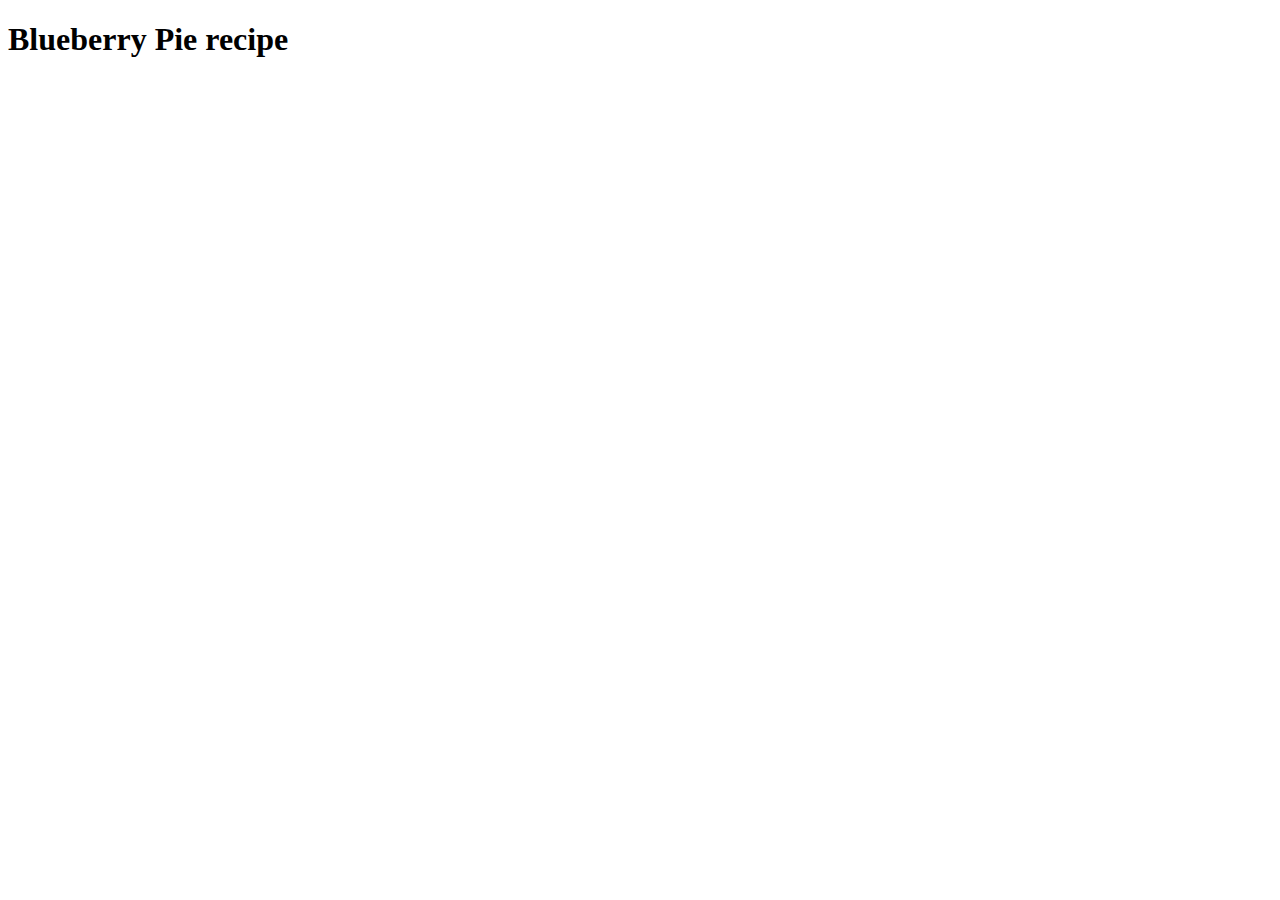
==== recipes/blueberry_pie.html @ 1f28972d "Created blueberry_pie.html, created its boilerplate and added to index page" ====
<!DOCTYPE html>
<html lang="en">
    <head>
        <meta charset="utf-8">
        <meta name="viewport" content="width=device-width, initial-scale=1.0">
        <title>Blueberry Pie Recipe</title>
    </head>
    <body>
        <h1>Blueberry Pie recipe</h1>
    </body>
</html>
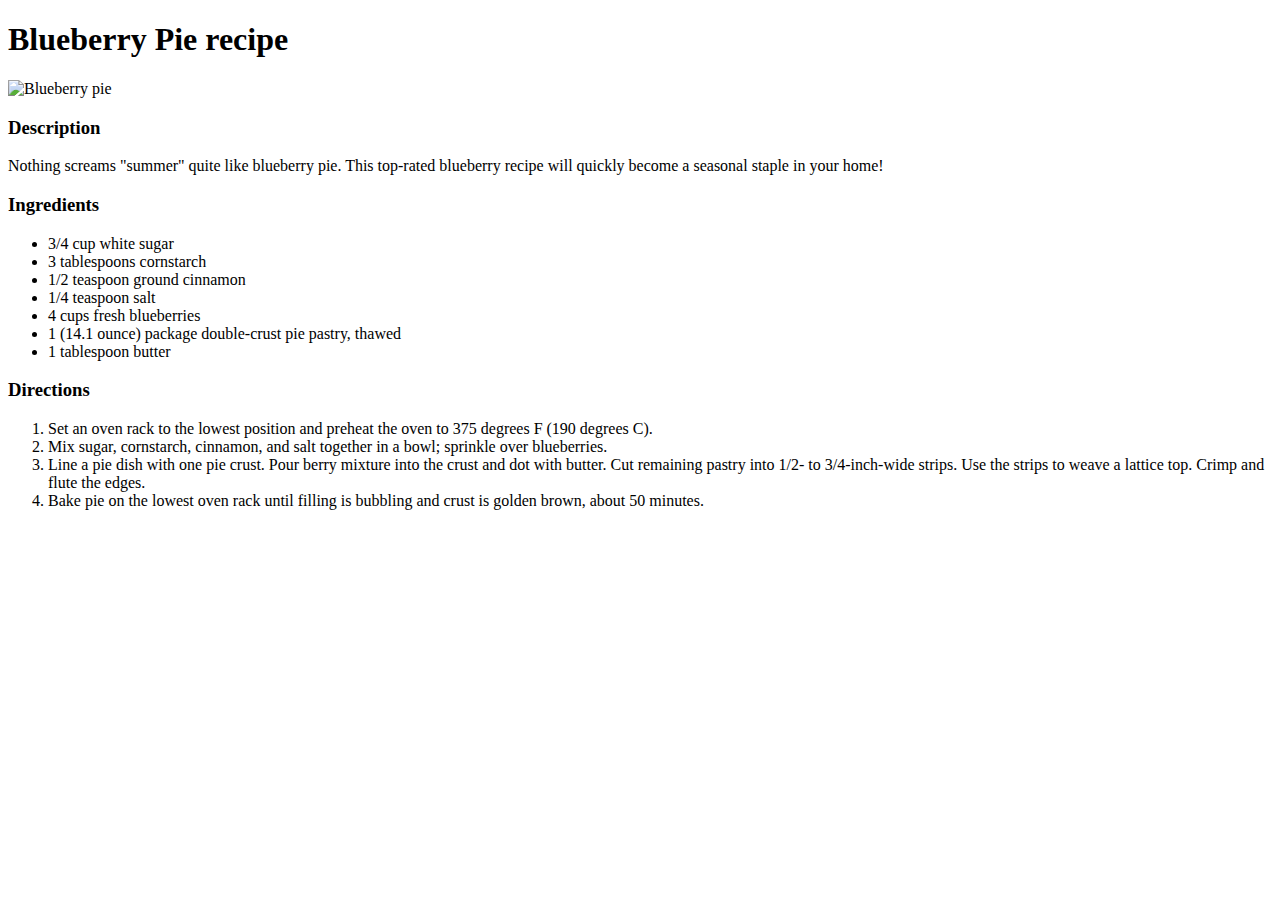
==== commit c22528a0: "Added descriptions,ingridents, and directions to blueberry page" ====
--- a/recipes/blueberry_pie.html
+++ b/recipes/blueberry_pie.html
@@ -7,5 +7,25 @@
     </head>
     <body>
         <h1>Blueberry Pie recipe</h1>
+        <img src="../images/Blueberry_pie.webp" alt="Blueberry pie" width="300"/>
+        <p><h3>Description</h3></p>
+        <p>Nothing screams "summer" quite like blueberry pie. This top-rated blueberry recipe will quickly become a seasonal staple in your home!</p>
+        <p><h3>Ingredients</h3></p>
+        <p><ul>
+            <li>3/4 cup white sugar</li>
+            <li>3 tablespoons cornstarch</li>
+            <li>1/2 teaspoon ground cinnamon</li>
+            <li>1/4 teaspoon salt</li>
+            <li>4 cups fresh blueberries</li>
+            <li>1 (14.1 ounce) package double-crust pie pastry, thawed</li>
+            <li>1 tablespoon butter</li>
+        </ul></p>
+        <p><h3>Directions</h3></p>
+        <p><ol>
+            <li>Set an oven rack to the lowest position and preheat the oven to 375 degrees F (190 degrees C).</li>
+            <li>Mix sugar, cornstarch, cinnamon, and salt together in a bowl; sprinkle over blueberries.</li>
+            <li>Line a pie dish with one pie crust. Pour berry mixture into the crust and dot with butter. Cut remaining pastry into 1/2- to 3/4-inch-wide strips. Use the strips to weave a lattice top. Crimp and flute the edges.</li>
+            <li>Bake pie on the lowest oven rack until filling is bubbling and crust is golden brown, about 50 minutes.</li>
+        </ol></p>
     </body>
 </html>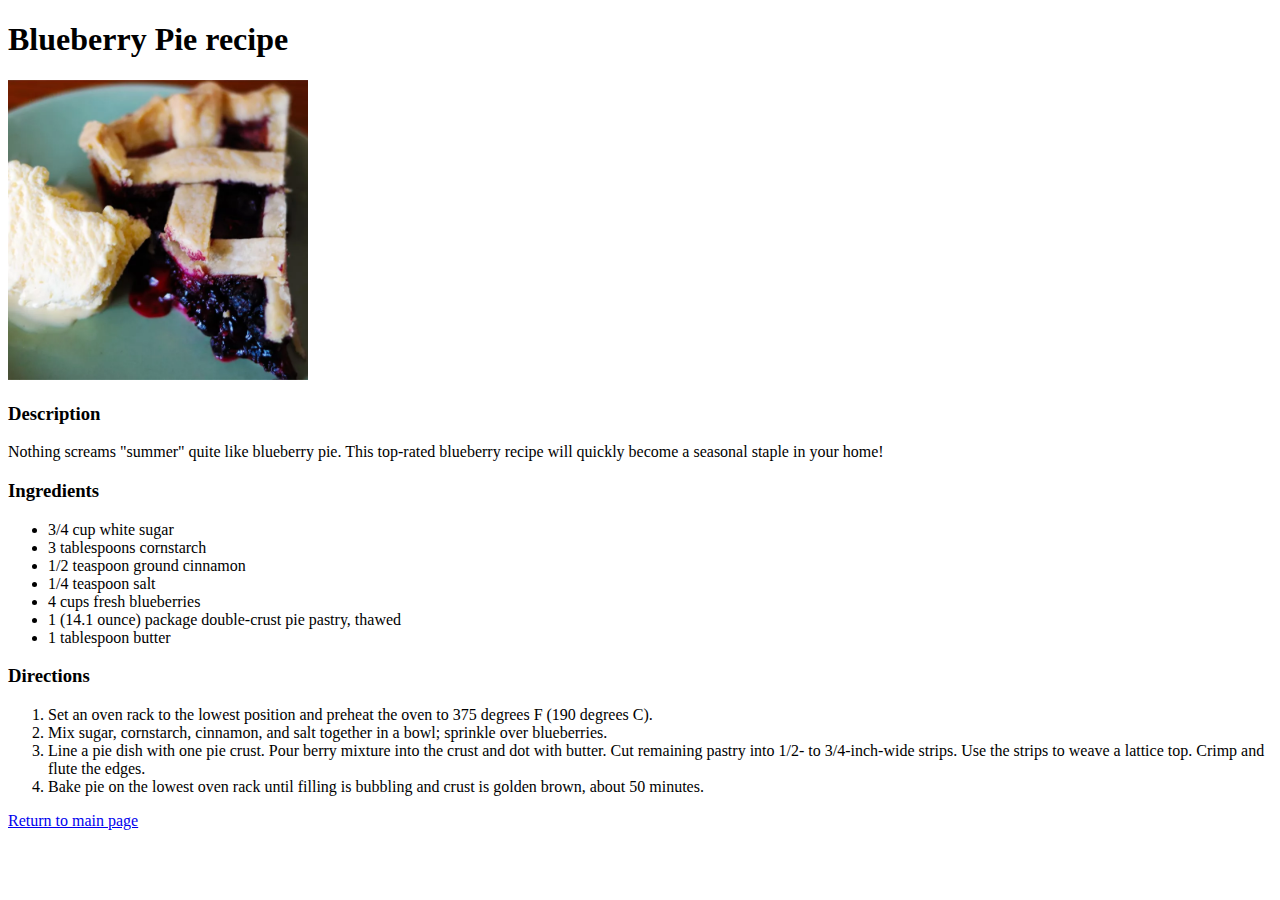
==== commit d6127630: "Added button to each recipe page to return to index page, plus added cat photo on index page with sh" ====
--- a/recipes/blueberry_pie.html
+++ b/recipes/blueberry_pie.html
@@ -27,5 +27,6 @@
             <li>Line a pie dish with one pie crust. Pour berry mixture into the crust and dot with butter. Cut remaining pastry into 1/2- to 3/4-inch-wide strips. Use the strips to weave a lattice top. Crimp and flute the edges.</li>
             <li>Bake pie on the lowest oven rack until filling is bubbling and crust is golden brown, about 50 minutes.</li>
         </ol></p>
+        <p><a href="../index.html" target="_self" rel="noopener noreferrer">Return to main page</a></p>
     </body>
 </html>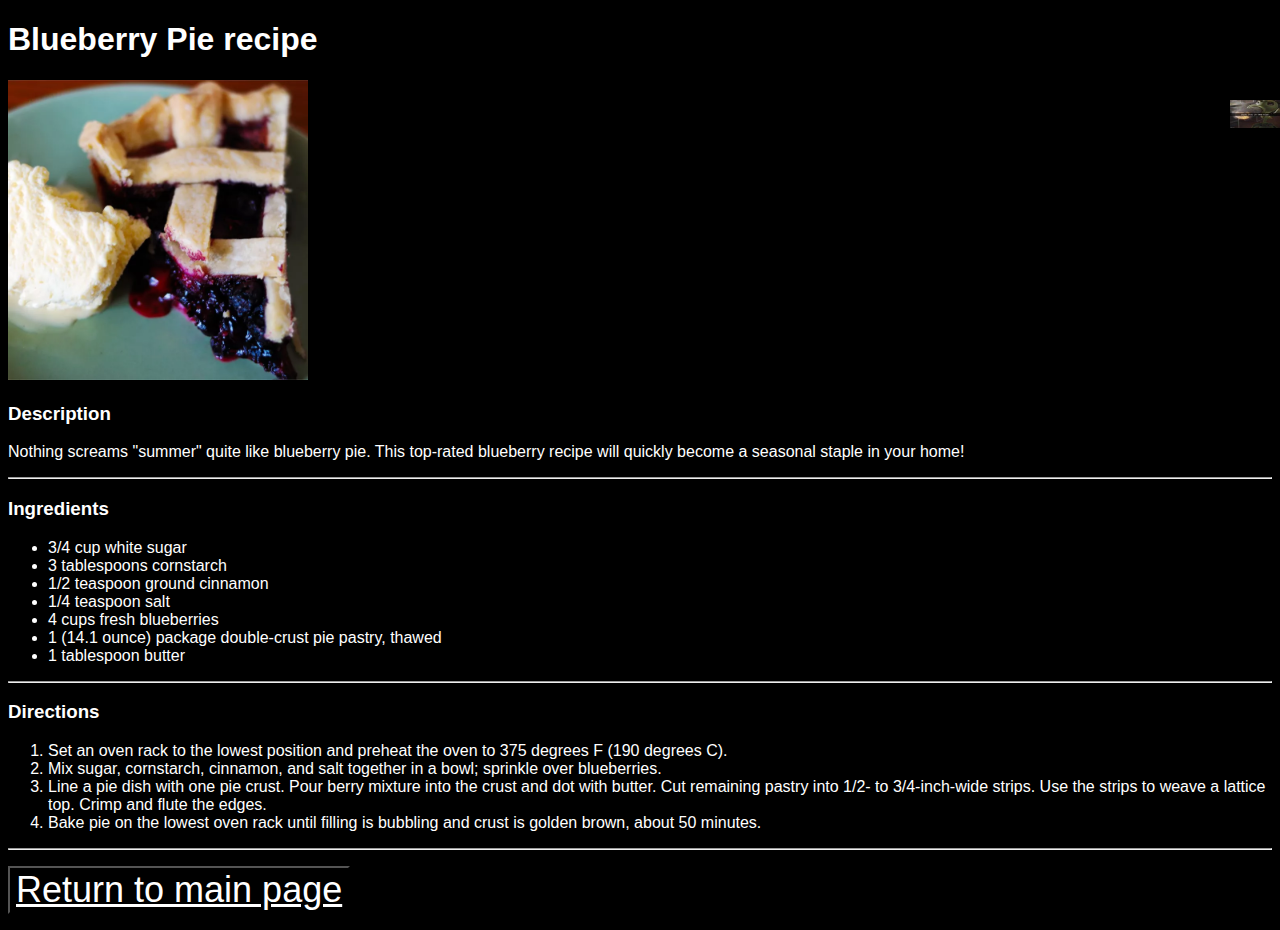
==== commit 939796ab: "Changed all webpages to black background white text, added hr lines to seperate text" ====
--- a/recipes/blueberry_pie.html
+++ b/recipes/blueberry_pie.html
@@ -4,12 +4,15 @@
         <meta charset="utf-8">
         <meta name="viewport" content="width=device-width, initial-scale=1.0">
         <title>Blueberry Pie Recipe</title>
+        <link rel="stylesheet" href="../style.css">
     </head>
     <body>
         <h1>Blueberry Pie recipe</h1>
         <img src="../images/Blueberry_pie.webp" alt="Blueberry pie" width="300"/>
+        <a href="https://www.youtube.com/watch?v=m0wEbmaakuo"><img class="cornerimg" src="../images/pea.jpg" alt="GW2 goated"/></a>
         <p><h3>Description</h3></p>
         <p>Nothing screams "summer" quite like blueberry pie. This top-rated blueberry recipe will quickly become a seasonal staple in your home!</p>
+        <hr>
         <p><h3>Ingredients</h3></p>
         <p><ul>
             <li>3/4 cup white sugar</li>
@@ -20,6 +23,7 @@
             <li>1 (14.1 ounce) package double-crust pie pastry, thawed</li>
             <li>1 tablespoon butter</li>
         </ul></p>
+        <hr>
         <p><h3>Directions</h3></p>
         <p><ol>
             <li>Set an oven rack to the lowest position and preheat the oven to 375 degrees F (190 degrees C).</li>
@@ -27,6 +31,7 @@
             <li>Line a pie dish with one pie crust. Pour berry mixture into the crust and dot with butter. Cut remaining pastry into 1/2- to 3/4-inch-wide strips. Use the strips to weave a lattice top. Crimp and flute the edges.</li>
             <li>Bake pie on the lowest oven rack until filling is bubbling and crust is golden brown, about 50 minutes.</li>
         </ol></p>
-        <p><a href="../index.html" target="_self" rel="noopener noreferrer">Return to main page</a></p>
+        <hr>
+        <p><button><a href="../index.html" target="_self" rel="noopener noreferrer">Return to main page</a></button></p>
     </body>
 </html>--- a/style.css
+++ b/style.css
@@ -0,0 +1,25 @@
+*{
+    font-family:"Verdana", sans-serif;
+    background-color: black;
+    color:white;
+   }
+
+.a, a:visited, a:active, a:hover{
+    color: white !important;
+}
+
+.unlist{
+    font-size:36px;
+}
+
+button{
+    background-color: black;
+    color:white;
+    font-size:36px;
+}
+
+.cornerimg{
+    position:absolute;top:100px;right:0px;
+    width:50px;
+    height:auto;
+}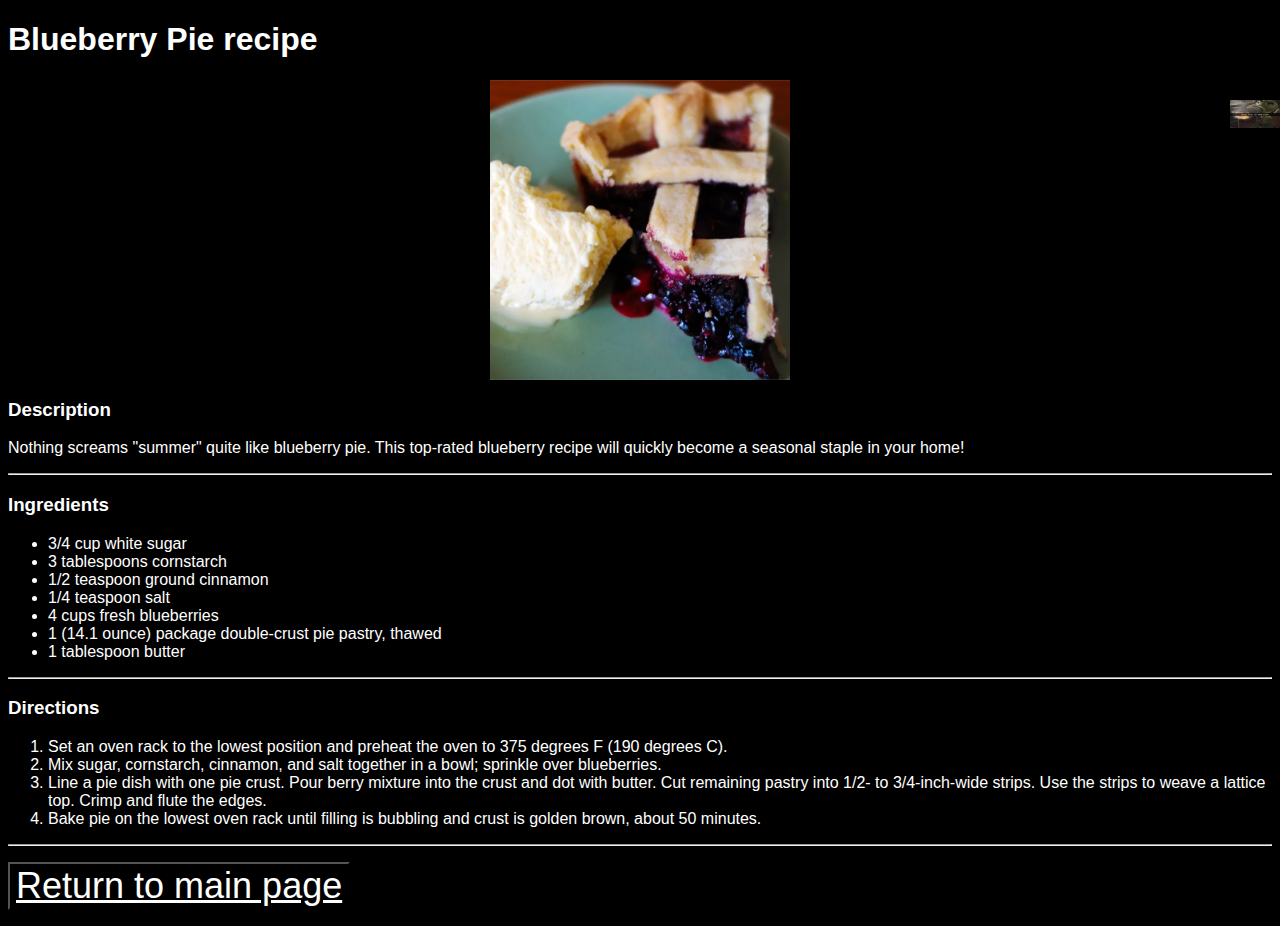
==== commit 68cbf8ad: "centered images using flex and margin auto" ====
--- a/recipes/blueberry_pie.html
+++ b/recipes/blueberry_pie.html
@@ -8,7 +8,7 @@
     </head>
     <body>
         <h1>Blueberry Pie recipe</h1>
-        <img src="../images/Blueberry_pie.webp" alt="Blueberry pie" width="300"/>
+        <img src="../images/Blueberry_pie.webp" alt="Blueberry pie" width="300" style="display:flex;margin:auto;"/>
         <a href="https://www.youtube.com/watch?v=m0wEbmaakuo"><img class="cornerimg" src="../images/pea.jpg" alt="GW2 goated"/></a>
         <p><h3>Description</h3></p>
         <p>Nothing screams "summer" quite like blueberry pie. This top-rated blueberry recipe will quickly become a seasonal staple in your home!</p>
--- a/style.css
+++ b/style.css
@@ -22,4 +22,9 @@
     position:absolute;top:100px;right:0px;
     width:50px;
     height:auto;
+}
+
+#kitty{
+    margin:auto;
+    display:flex;
 }